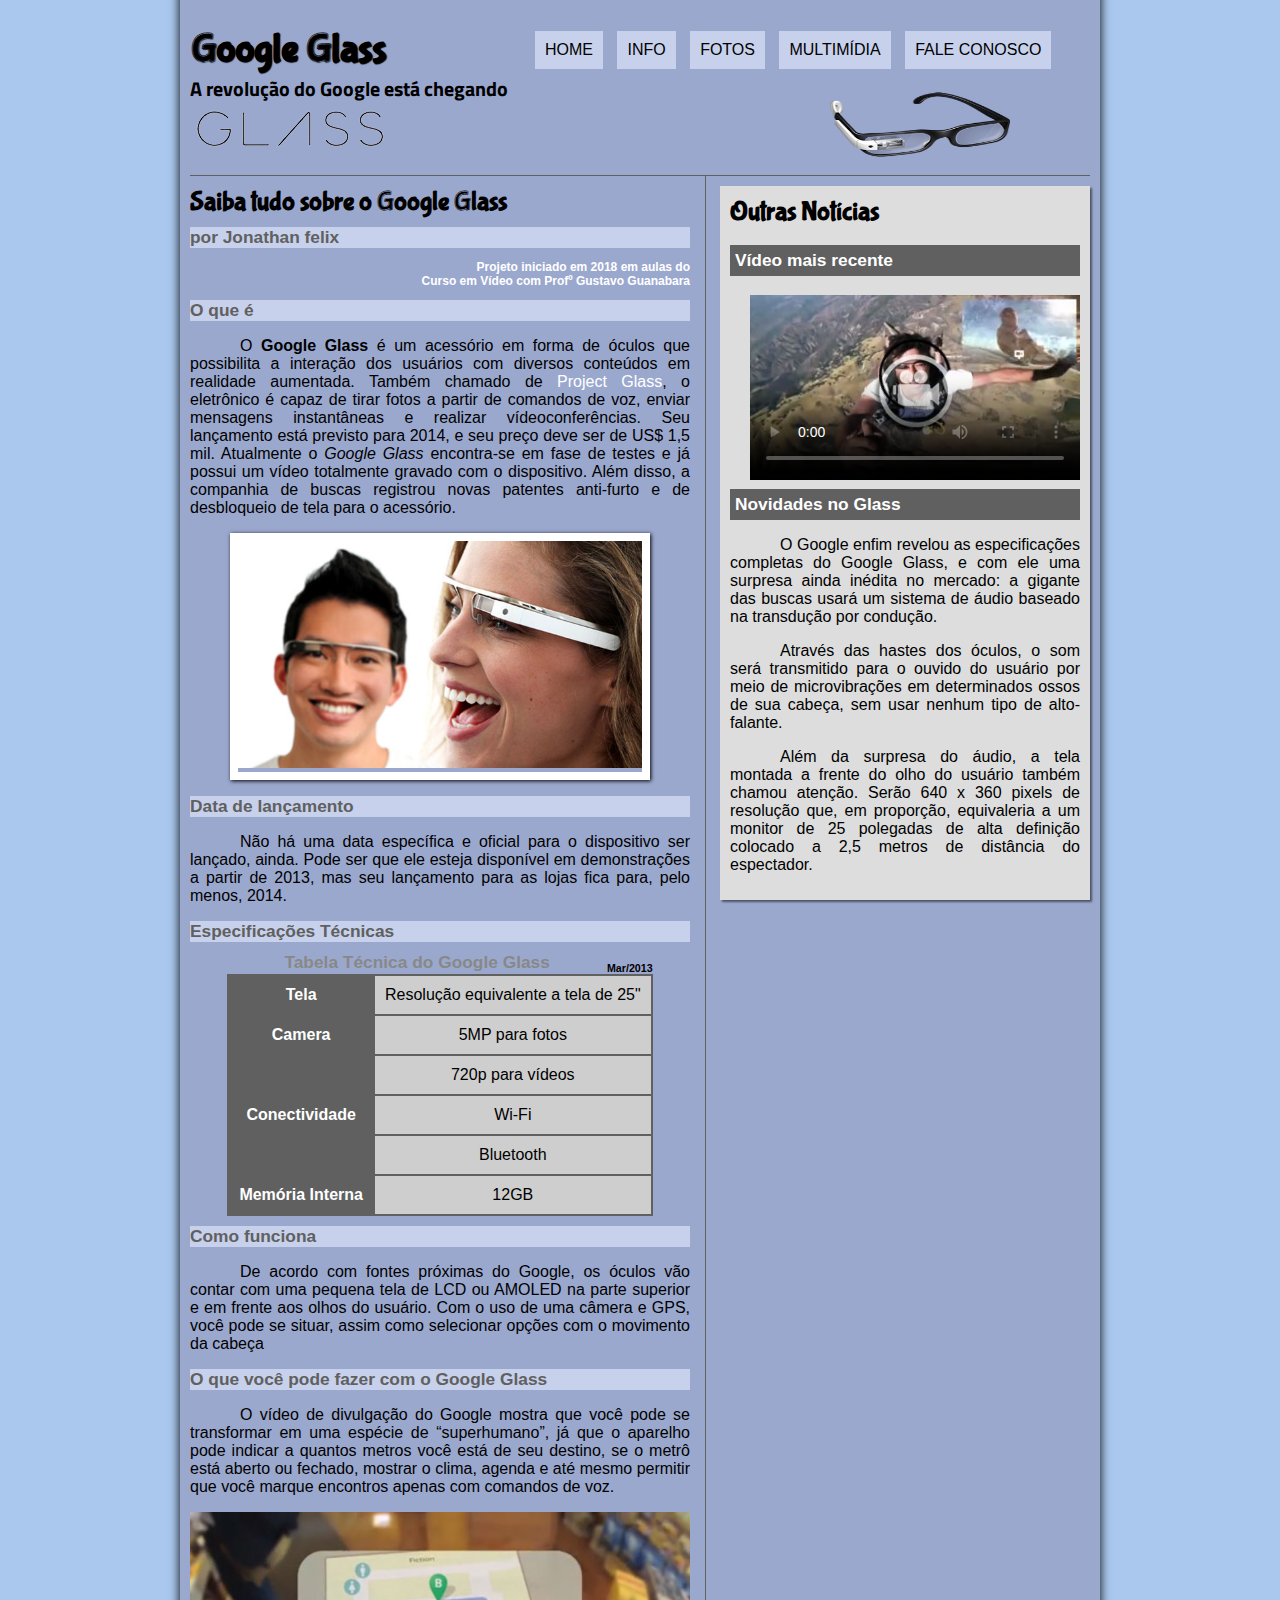
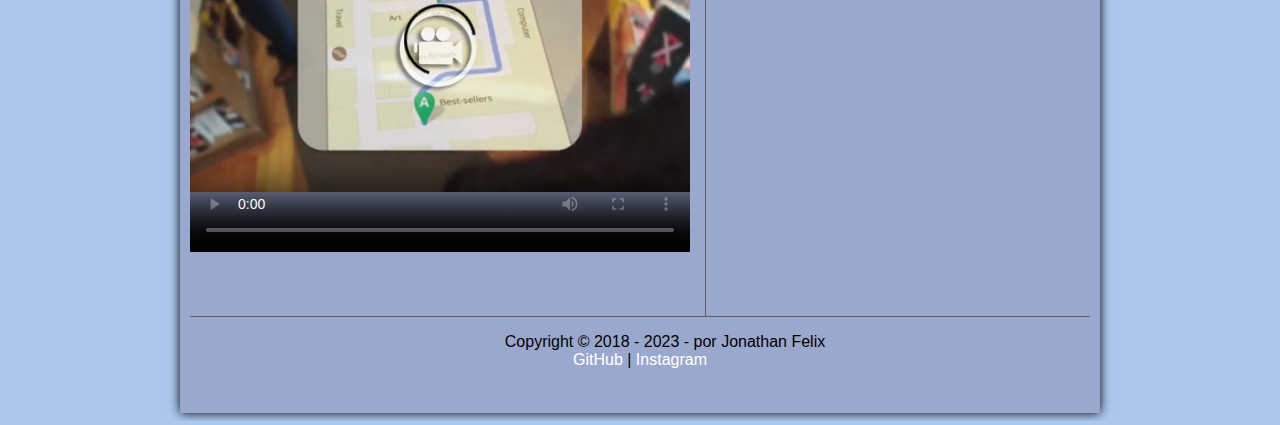
==== index.html @ f81c64f1 "Update index.html" ====
<!DOCTYPE html>
<html lang=pt-br>

<head> 

<meta charset="utf-8"/>
<title>Tudo sobre Google glass</title>
<link rel="stylesheet"  href="estilo.css"/>

</head>
<script language="javascript" src="./_javascript/funcoes.js">
</script>
<body>
<div id=interface> 

<header id=cabecalho>
<hgroup> 

<h1>Google Glass</h1>
<h2>A revolução do Google está chegando</h2>

    </hgroup>
<img id="icone" src='./_imagens/glass-oculos-preto-peq.png'>

      <nav id="menu"> 
      <h1>Menu Principal</h1>
      
      <ul type="disc"> 
            <li onmouseover="mudaFoto('./_imagens/home.png')" onmouseout="mudaFoto('./_imagens/glass-oculos-preto-peq.png')"> <a href="index.html">  Home</a></li>
            <li onmouseover="mudaFoto('./_imagens/especificacoes.png')" onmouseout="mudaFoto('./_imagens/glass-oculos-preto-peq.png')"> <a href="specs.html">   Info</a> </li>
            <li onmouseover="mudaFoto('./_imagens/fotos.png')" onmouseout="mudaFoto('./_imagens/glass-oculos-preto-peq.png')"> <a href="fotos.html">  Fotos </a> </li>
            <li onmouseover="mudaFoto('./_imagens/multimidia.png')" onmouseout="mudaFoto('./_imagens/glass-oculos-preto-peq.png')"> <a href="multimidia.html">   Multimídia </a> </li>		
            <li onmouseover="mudaFoto('./_imagens/contato.png')" onmouseout="mudaFoto('./_imagens/glass-oculos-preto-peq.png')"> <a href="fale-conosco.html">  Fale conosco </a></li>
</ul>
</nav>
</header>
<section id="corpo"> 
<article id="noticia-principal"> 
<header id="cabecalho-artigo">
<hgroup> 


<h1>Saiba tudo sobre o Google Glass</h1>
<h2>por Jonathan felix</h2>
<h3 class="direita">Projeto iniciado em 2018 em aulas do </br>Curso em Vídeo com Profº Gustavo Guanabara</h3>

</hgroup>
</header>

<h2>O que é</h2>
<p>O <b>Google Glass</b> é um acessório em forma de óculos que possibilita a interação dos usuários com diversos conteúdos 
em realidade aumentada. Também chamado de <a href="http://glass.google.com" target="_blank">Project Glass</a>, o eletrônico é capaz de tirar fotos a partir de comandos
 de voz, enviar mensagens instantâneas e realizar vídeo&shy;con&shy;fe&shy;rên&shy;cias. Seu lançamento está previsto para 2014, e seu 
 preço deve ser de US$ 1,5 mil. Atualmente o <em>Google Glass</em> encontra-se em fase de testes e já possui um vídeo
 totalmente gravado com o dispositivo. Além disso, a companhia de buscas registrou novas patentes anti-furto
 e de desbloqueio de tela para o acessório.</p>

<figure class="foto-legenda">

<img src="glass-quadro-homem-mulher.jpg">
<figcaption>

<h3> Google Glass</h3>
<p> Uma nova maneira de ver o mundo.</p>
</figcaption>
</figure>

<h2>Data de lançamento</h2>
<p>Não há uma data específica e oficial para o dispositivo ser lançado, ainda.
 Pode ser que ele esteja disponível em demonstrações a partir de 2013, mas
 seu lançamento para as lojas fica para, pelo menos, 2014.</p>

<h2>Especificações Técnicas</h2>
<table id="tabelaspec"> 
<caption>Tabela Técnica do Google Glass <span> Mar/2013</span></caption>

<tr><td class="ce">Tela</td><td class="cd">Resolução equivalente a tela de 25"</td></tr>
<tr><td rowspan="2"class="ce">Camera</td> <td class="cd">5MP para fotos </td></tr>
<tr><td class="cd">720p para vídeos</td></tr>
<tr><td rowspan="2"class="ce">Conectividade</td><td class="cd"> Wi-Fi</td></tr>
<tr><td class="cd">Bluetooth</td></tr>
<tr><td class="ce">Memória Interna</td><td class="cd">12GB</td></tr>
</table>

<h2>Como funciona</h2>
<p>De acordo com fontes próximas do Google, os óculos vão contar com uma pequena tela de LCD ou AMOLED
 na parte superior e em frente aos olhos do usuário. Com o uso de uma câmera e GPS, você pode se situar,
 assim como selecionar opções com o movimento da cabeça</p2>

<h2>O que você pode fazer com o Google Glass</h2>
<p>O vídeo de divulgação do Google mostra que você pode se transformar em uma espécie de “super<wbr/>humano”,
 já que o aparelho pode indicar a quantos metros você está de seu destino, se o metrô está aberto ou fechado,
 mostrar o clima, agenda e até mesmo permitir que você marque encontros apenas com comandos de voz.</p>

<video id="filme" controls="controls" poster="./_imagens/video-mini01.jpg">
<source src="./_media/one-day.mp4" type="video/mp4"/>
</video>
     </article>
    </section>
  <aside id="lateral"> 

<h1>Outras Notícias</h1>
<h2>Vídeo mais recente</h2>
<div>
<video id="filme1" controls="controls" poster="./_imagens/video-mini02.jpg">
<source src="./_media/how-it-feels.mp4" type="video/mp4"/>
</video>
 </div>
<h2>Novidades no Glass</h2>
<p>O Google enfim revelou as especificações completas do Google Glass, e com ele uma surpresa ainda
inédita no mercado: a gigante das buscas usará um sistema de áudio baseado na transdução por condução.</p>
 <p>Através das hastes dos óculos, o som será transmitido para o ouvido do usuário por meio de microvibrações
 em determinados ossos de sua cabeça, sem usar nenhum tipo de alto-falante.</p>
<p>Além da surpresa do áudio, a tela montada a frente do olho do usuário também chamou atenção.
 Serão 640 x 360 pixels de resolução que, em proporção, equivaleria a um monitor de 25 polegadas
 de alta definição colocado a 2,5 metros de distância do espectador.</p>
 </aside>
 <footer id="rodape"> 
 
<p>Copyright &copy; 2018 - 2023 - por Jonathan Felix <br><a href="https://github.com/JonaThFelix" target="_blank">GitHub</a> |
<a href="http://instagram.com/hiperbolante" target="_blank"> Instagram</a> </p> </br>
</footer>
</div>
</body>
</html>
---- estilo.css ----
@charset "UTF-8";
@import url('https://fonts.googleapis.com/css?family=Titillium+Web');
@font-face {
	font-family: 'fontelogo';
	src:url("../_fonts/bubblegum-sans-regular.otf");
}
body
{ background-color:#aac8ee;
color: rgb(0, 0, 0);
font-family: arial, sans-serif; 
}

div#interface {
	width:900px;
	background-color:rgb(155, 168, 206);
	margin:-20px auto 0px auto;
	box-shadow:0px 0px 10px rgba(0,0,0.5);
	padding: 10px 10px 10px 10px;
}

p{

text-align:justify;
text-indent:50px;
z-index }


a {
	color: #FFFFFF;
	text-decoration: none;
}

a:houver {
	text-decoration: underline;
}

/*oculos*/

img#icone{ 
	position:relative;
	left:640px;
	top:-30px;
	height: 45%;
	width: 20%;
}
header#cabecalho {
	border-bottom: 1px #606060 solid;
	height: 150px;
	background: url("../_imagens/glass-logo-peq.jpg") no-repeat 0px 80px;
	
}
header#cabecalho h1 {
	font-family: 'fontelogo', sans-serif;
	font-size:30pt;
	color: #000000;
	text-shadow: 1px 1px 1px rgb(0, 0, 0);
	padding: 1px;
	margin-bottom: 0px;

}

header#cabecalho h2 {
	font-family: 'Titillium Web', sans-serif;
	color:#000000;
	font-size: 15pt;
	padding: 0px;
	margin-top: 0px;
	
}
 /* formatação de imagens com legendas */
 

 
	 
 
 
 figure.foto-legenda img {
	 
	 width: 100%;
	 height:100%;
 }
 
 figure.foto-legenda figcaption {
	 opacity:0;
	 position:absolute;
	 top:0px;
	 background-color:rgba(0,0,0,.4);
	 color:white;
	 width:100%;
	 height:100%;
	 padding:10px;
	 box-sizing:border-box;
	 transition:opacity 1s;
	 	 
 }
 
 figure.foto-legenda:hover figcaption {
	 opacity: 1;
	 
	 
	 
 }
figure.foto-legenda{
 
	 position:relative;
	 border:8px solid white;
	 box-shadow: 1px 1px 4px black;
 
}

/* Formatação do menu */
nav#menu {
	display:absolute;
	position: relative;
	margin-top: -18%;
}

nav#menu ul {
	list-style:none;
	text-transform:uppercase;
	position:absolute;
	top:-20px;
	left:300px;
	
}
 nav#menu li {
	 display:inline-block;
	 background-color:#c7d1ec;
	 padding:10px;
	 margin:5px;
	 transition:background-color 0.5s;
	 
 }
 
 nav#menu li:hover {
	 background-color:#3d2480;
 }
 
 nav#menu h1 {
	 display:none;
	 
 }
 
 nav#menu a {
	 color:black;
	 text-decoration:none;
	 
	 
 }
 
 nav#menu a:hover {
	 
	 color:rgb(250, 212, 0);
	 text-decoration:none;
 }
 
 section#corpo {
	display: block;
	width: 500px;
	float: left;
	border-right: 1px solid #606060;
	padding-right: 15px;
 }
 article#noticia-principal h2 {
	 font-size: 13pt;
	 color: #606060;
	 background-color: #c7d1ec;
	 padding: 5px opx 5px 10px;
	 margin: 10px 0px 10px 0px;
 }
 header#cabecalho-artigo h1 {
	font-family:'fontelogo' , sans-serif;
    font-size:20pt;
    color: #000000;	
	margin-bottom: 10px;
	margin-top: 10px;
 }
 
 .direita {
	 text-align: right;
 }
 header#cabecalho-artigo h2 {
	 font-size: #cecece;
	 margin: 0px;
 }
 header#cabecalho-artigo h3 {
	 font-size: 12px;
	 color: #ffffff;
	 
 }
 
 
 
 
 
 
 
 table#tabelaspec {
	border: 1px solid #606060;	
	 border-spacing: 0px;
	 margin-left:auto;
	 margin-right: auto;
 }
 table#tabelaspec td {
	 border: 1px solid #606060;
	 padding: 10px;
	 text-align: center;
	 vertical-align:middle;
	 
 }
 table#tabelaspec td.ce {
	color:#ffffff;
background-color:#606060;	
vertical-align: top;
font-weight: bold;
	 
 }
 
 table#tabelaspec td.cd {
	 background-color:#cecece;
	 
 }
 
 table#tabelaspec caption {
	 color:#888888;
	 font-size: 13pt;
	 font-weight: bolder;
 }
 table#tabelaspec caption span {
	 display:block;
	 float: right;
	 color:#000000;
	 font-size:8pt;
	 margin-top:10px;
	 
 }
 
 aside#lateral {
	 display:block;
	 width:350px; 
	 float: right;
	 background-color: #dddddd;
	 padding: 10px;
	 margin-top: 10px;
	 box-shadow: 2px 2px 2px rgba(0,0,0,.5);
 }
 aside#lateral h1 {
	 font-family:'Fontelogo', sans-serif;
	 font-size: 20pt;
	 color: #000000;
	 margin-top: 0px;
 }
 aside#lateral h2 {
	background-color: #606060;
    font-size: 13pt;
	color: #ffffff;
	padding: 5px;
	
 }
 
 footer#rodape {
	 clear: both;
	 border-top: 1px solid #606060;
	 
 }
 
 footer#rodape p{
	 text-align: center;
	 
 }
 
 video#filme1 {
	display:block;
	position:relative;
	left:20px;
	top:5px;
	width:330px;
}

video#filme {
	display:inline-block;
	position:relative;
	left:0px;
	top:-60px;
	width:500px;
	height: 400px;
}
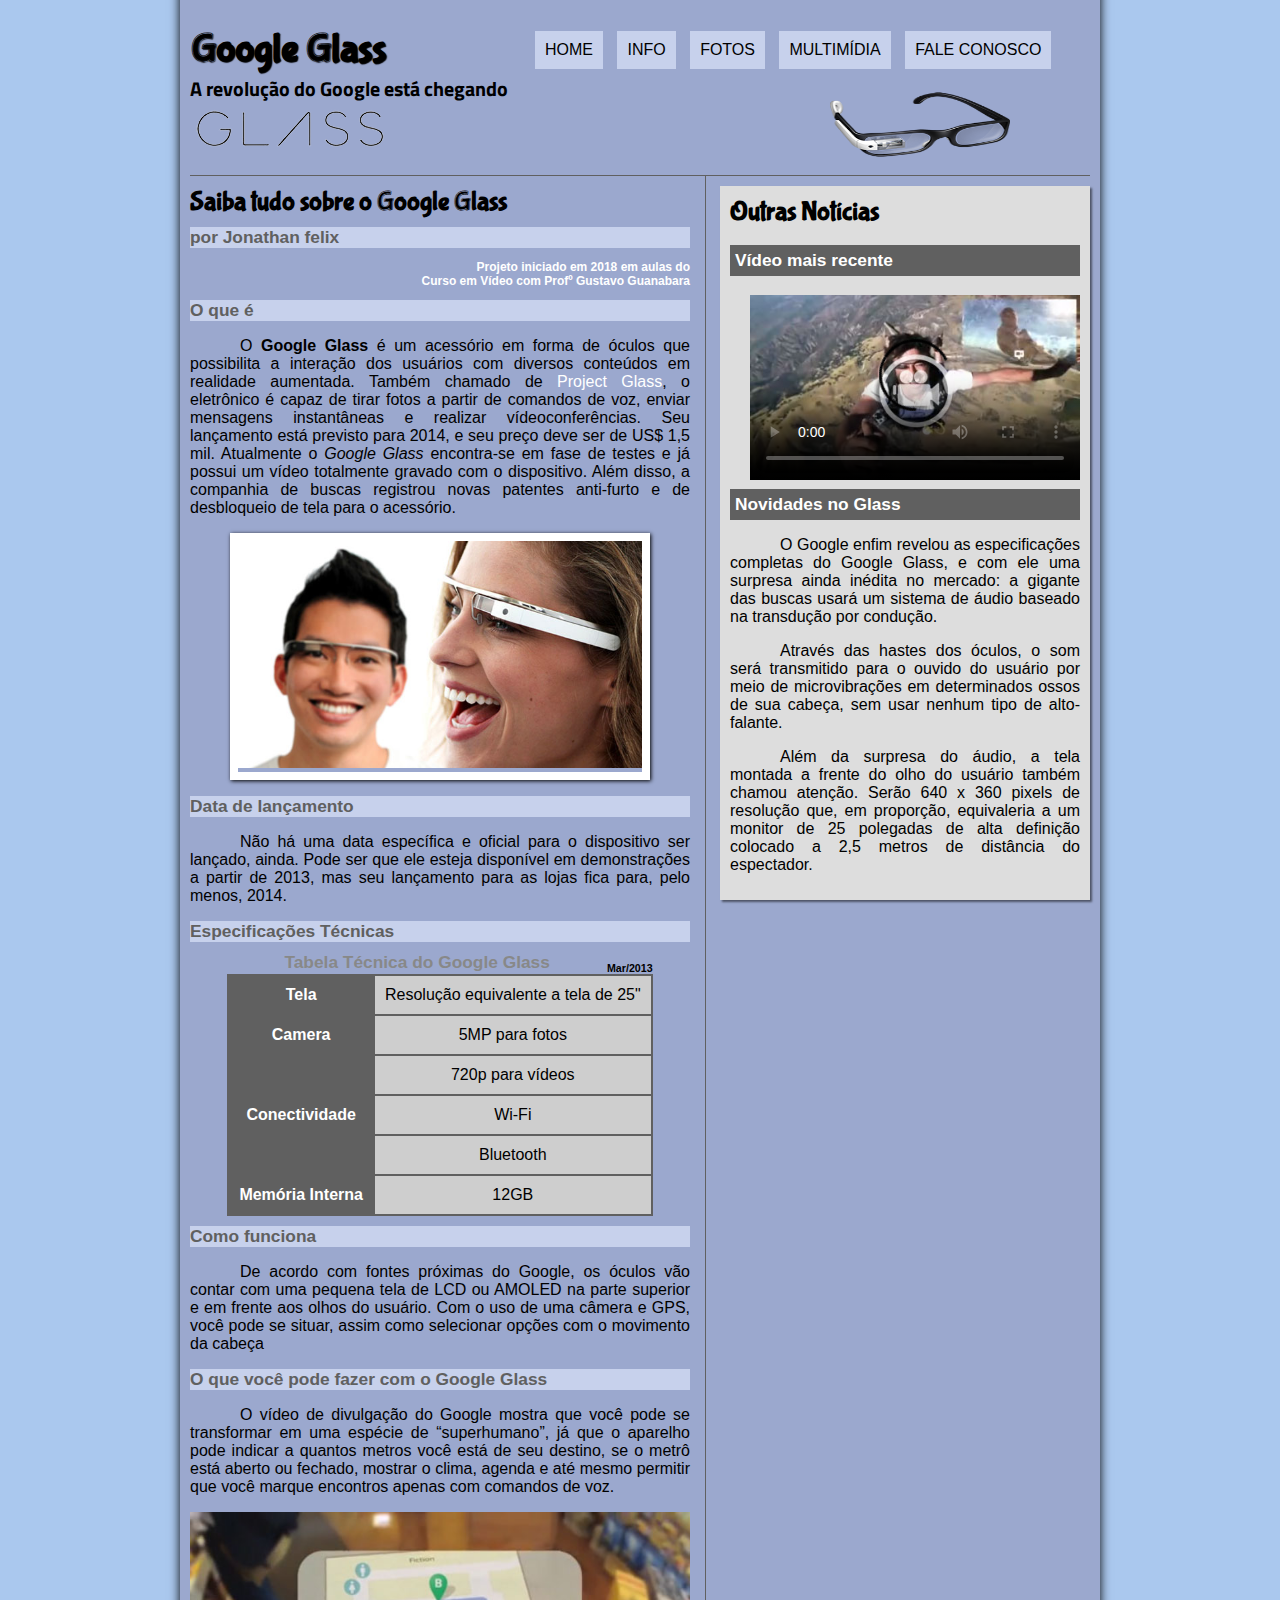
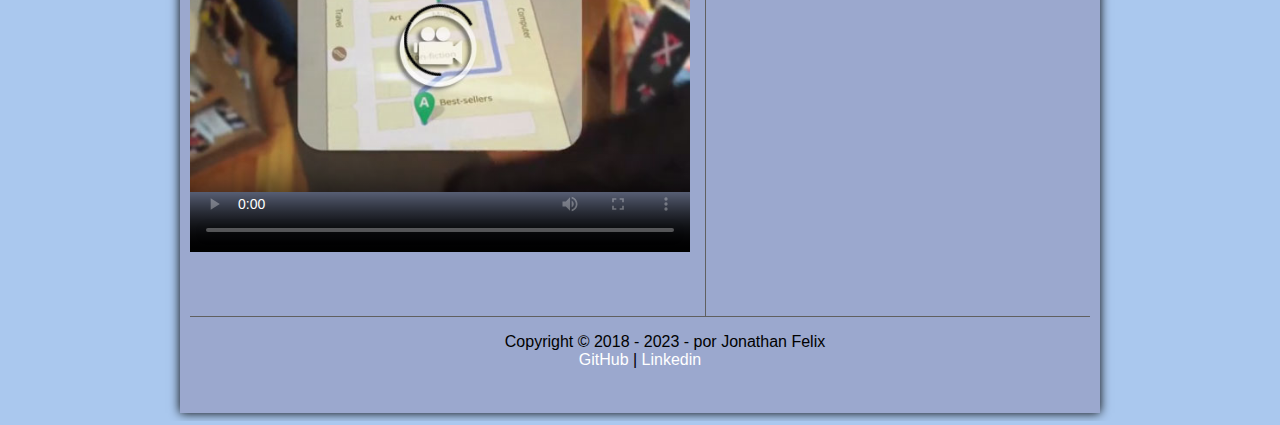
==== commit fa3b6fa4: "Add files via upload" ====
--- a/index.html
+++ b/index.html
@@ -4,12 +4,14 @@
 <head> 
 
 <meta charset="utf-8"/>
-<title>Tudo sobre Google glass</title>
-<link rel="stylesheet"  href="estilo.css"/>
+<title>Google Glass</title>
 
+<link rel="shortcut icon" href="./_imagens/icon.jpg" type="image/x-icon">
+<link rel="stylesheet"  href="./_css/estilo.css"/>
 </head>
-<script language="javascript" src="./_javascript/funcoes.js">
-</script>
+
+<script language="javascript" src="./_javascript/funcoes.js"></script>
+
 <body>
 <div id=interface> 
 
@@ -20,17 +22,17 @@
 <h2>A revolução do Google está chegando</h2>
 
     </hgroup>
-<img id="icone" src='./_imagens/glass-oculos-preto-peq.png'>
+<img id="icone" src=./_imagens/glass-oculos-preto-peq.png>
 
       <nav id="menu"> 
       <h1>Menu Principal</h1>
       
       <ul type="disc"> 
-            <li onmouseover="mudaFoto('./_imagens/home.png')" onmouseout="mudaFoto('./_imagens/glass-oculos-preto-peq.png')"> <a href="index.html">  Home</a></li>
-            <li onmouseover="mudaFoto('./_imagens/especificacoes.png')" onmouseout="mudaFoto('./_imagens/glass-oculos-preto-peq.png')"> <a href="specs.html">   Info</a> </li>
-            <li onmouseover="mudaFoto('./_imagens/fotos.png')" onmouseout="mudaFoto('./_imagens/glass-oculos-preto-peq.png')"> <a href="fotos.html">  Fotos </a> </li>
-            <li onmouseover="mudaFoto('./_imagens/multimidia.png')" onmouseout="mudaFoto('./_imagens/glass-oculos-preto-peq.png')"> <a href="multimidia.html">   Multimídia </a> </li>		
-            <li onmouseover="mudaFoto('./_imagens/contato.png')" onmouseout="mudaFoto('./_imagens/glass-oculos-preto-peq.png')"> <a href="fale-conosco.html">  Fale conosco </a></li>
+            <li onmouseover="mudaFoto('./_imagens/home.png')" onmouseout="mudaFoto('./_imagens/glass-oculos-preto-peq.png')"> <a href="./index.html">  Home</a></li>
+            <li onmouseover="mudaFoto('./_imagens/especificacoes.png')" onmouseout="mudaFoto('./_imagens/glass-oculos-preto-peq.png')"> <a href="./specs.html">   Info</a> </li>
+            <li onmouseover="mudaFoto('./_imagens/fotos.png')" onmouseout="mudaFoto('./_imagens/glass-oculos-preto-peq.png')"> <a href="./fotos.html">  Fotos </a> </li>
+            <li onmouseover="mudaFoto('./_imagens/multimidia.png')" onmouseout="mudaFoto('./_imagens/glass-oculos-preto-peq.png')"> <a href="./multimidia.html">   Multimídia </a> </li>		
+            <li onmouseover="mudaFoto('./_imagens/contato.png')" onmouseout="mudaFoto('./_imagens/glass-oculos-preto-peq.png')"> <a href="./fale-conosco.html">  Fale conosco </a></li>
 </ul>
 </nav>
 </header>
@@ -57,7 +59,7 @@
 
 <figure class="foto-legenda">
 
-<img src="glass-quadro-homem-mulher.jpg">
+<img src="./_imagens/glass-quadro-homem-mulher.jpg">
 <figcaption>
 
 <h3> Google Glass</h3>
@@ -118,8 +120,8 @@
  <footer id="rodape"> 
  
 <p>Copyright &copy; 2018 - 2023 - por Jonathan Felix <br><a href="https://github.com/JonaThFelix" target="_blank">GitHub</a> |
-<a href="http://instagram.com/hiperbolante" target="_blank"> Instagram</a> </p> </br>
+  <a href="https://www.linkedin.com/in/jonathan-felix-a7439119b/" target="_blank"> Linkedin</a> </p> </br>
 </footer>
 </div>
 </body>
-</html>
+</html>--- a/_css/estilo.css
+++ b/_css/estilo.css
@@ -0,0 +1,287 @@
+@charset "UTF-8";
+@import url('https://fonts.googleapis.com/css?family=Titillium+Web');
+@font-face {
+	font-family: 'fontelogo';
+	src:url("../_fonts/bubblegum-sans-regular.otf");
+}
+body
+{ background-color:#aac8ee;
+color: rgb(0, 0, 0);
+font-family: arial, sans-serif; 
+}
+
+div#interface {
+	width:900px;
+	background-color:rgb(155, 168, 206);
+	margin:-20px auto 0px auto;
+	box-shadow:0px 0px 10px rgba(0,0,0.5);
+	padding: 10px 10px 10px 10px;
+}
+
+p{
+
+text-align:justify;
+text-indent:50px;
+z-index }
+
+
+a {
+	color: #FFFFFF;
+	text-decoration: none;
+}
+
+a:houver {
+	text-decoration: underline;
+}
+
+/*oculos*/
+
+img#icone{ 
+	position:relative;
+	left:640px;
+	top:-30px;
+	height: 45%;
+	width: 20%;
+}
+header#cabecalho {
+	border-bottom: 1px #606060 solid;
+	height: 150px;
+	background: url("../_imagens/glass-logo-peq.jpg") no-repeat 0px 80px;
+	
+}
+header#cabecalho h1 {
+	font-family: 'fontelogo', sans-serif;
+	font-size:30pt;
+	color: #000000;
+	text-shadow: 1px 1px 1px rgb(0, 0, 0);
+	padding: 1px;
+	margin-bottom: 0px;
+
+}
+
+header#cabecalho h2 {
+	font-family: 'Titillium Web', sans-serif;
+	color:#000000;
+	font-size: 15pt;
+	padding: 0px;
+	margin-top: 0px;
+	
+}
+ /* formatação de imagens com legendas */
+ 
+
+ 
+	 
+ 
+ 
+ figure.foto-legenda img {
+	 
+	 width: 100%;
+	 height:100%;
+ }
+ 
+ figure.foto-legenda figcaption {
+	 opacity:0;
+	 position:absolute;
+	 top:0px;
+	 background-color:rgba(0,0,0,.4);
+	 color:white;
+	 width:100%;
+	 height:100%;
+	 padding:10px;
+	 box-sizing:border-box;
+	 transition:opacity 1s;
+	 	 
+ }
+ 
+ figure.foto-legenda:hover figcaption {
+	 opacity: 1;
+	 
+	 
+	 
+ }
+figure.foto-legenda{
+ 
+	 position:relative;
+	 border:8px solid white;
+	 box-shadow: 1px 1px 4px black;
+ 
+}
+
+/* Formatação do menu */
+nav#menu {
+	display:absolute;
+	position: relative;
+	margin-top: -18%;
+}
+
+nav#menu ul {
+	list-style:none;
+	text-transform:uppercase;
+	position:absolute;
+	top:-20px;
+	left:300px;
+	
+}
+ nav#menu li {
+	 display:inline-block;
+	 background-color:#c7d1ec;
+	 padding:10px;
+	 margin:5px;
+	 transition:background-color 0.5s;
+	 
+ }
+ 
+ nav#menu li:hover {
+	 background-color:#3d2480;
+ }
+ 
+ nav#menu h1 {
+	 display:none;
+	 
+ }
+ 
+ nav#menu a {
+	 color:black;
+	 text-decoration:none;
+	 
+	 
+ }
+ 
+ nav#menu a:hover {
+	 
+	 color:rgb(250, 212, 0);
+	 text-decoration:none;
+ }
+ 
+ section#corpo {
+	display: block;
+	width: 500px;
+	float: left;
+	border-right: 1px solid #606060;
+	padding-right: 15px;
+ }
+ article#noticia-principal h2 {
+	 font-size: 13pt;
+	 color: #606060;
+	 background-color: #c7d1ec;
+	 padding: 5px opx 5px 10px;
+	 margin: 10px 0px 10px 0px;
+ }
+ header#cabecalho-artigo h1 {
+	font-family:'fontelogo' , sans-serif;
+    font-size:20pt;
+    color: #000000;	
+	margin-bottom: 10px;
+	margin-top: 10px;
+ }
+ 
+ .direita {
+	 text-align: right;
+ }
+ header#cabecalho-artigo h2 {
+	 font-size: #cecece;
+	 margin: 0px;
+ }
+ header#cabecalho-artigo h3 {
+	 font-size: 12px;
+	 color: #ffffff;
+	 
+ }
+ 
+ 
+ 
+ 
+ 
+ 
+ 
+ table#tabelaspec {
+	border: 1px solid #606060;	
+	 border-spacing: 0px;
+	 margin-left:auto;
+	 margin-right: auto;
+ }
+ table#tabelaspec td {
+	 border: 1px solid #606060;
+	 padding: 10px;
+	 text-align: center;
+	 vertical-align:middle;
+	 
+ }
+ table#tabelaspec td.ce {
+	color:#ffffff;
+background-color:#606060;	
+vertical-align: top;
+font-weight: bold;
+	 
+ }
+ 
+ table#tabelaspec td.cd {
+	 background-color:#cecece;
+	 
+ }
+ 
+ table#tabelaspec caption {
+	 color:#888888;
+	 font-size: 13pt;
+	 font-weight: bolder;
+ }
+ table#tabelaspec caption span {
+	 display:block;
+	 float: right;
+	 color:#000000;
+	 font-size:8pt;
+	 margin-top:10px;
+	 
+ }
+ 
+ aside#lateral {
+	 display:block;
+	 width:350px; 
+	 float: right;
+	 background-color: #dddddd;
+	 padding: 10px;
+	 margin-top: 10px;
+	 box-shadow: 2px 2px 2px rgba(0,0,0,.5);
+ }
+ aside#lateral h1 {
+	 font-family:'Fontelogo', sans-serif;
+	 font-size: 20pt;
+	 color: #000000;
+	 margin-top: 0px;
+ }
+ aside#lateral h2 {
+	background-color: #606060;
+    font-size: 13pt;
+	color: #ffffff;
+	padding: 5px;
+	
+ }
+ 
+ footer#rodape {
+	 clear: both;
+	 border-top: 1px solid #606060;
+	 
+ }
+ 
+ footer#rodape p{
+	 text-align: center;
+	 
+ }
+ 
+ video#filme1 {
+	display:block;
+	position:relative;
+	left:20px;
+	top:5px;
+	width:330px;
+}
+
+video#filme {
+	display:inline-block;
+	position:relative;
+	left:0px;
+	top:-60px;
+	width:500px;
+	height: 400px;
+}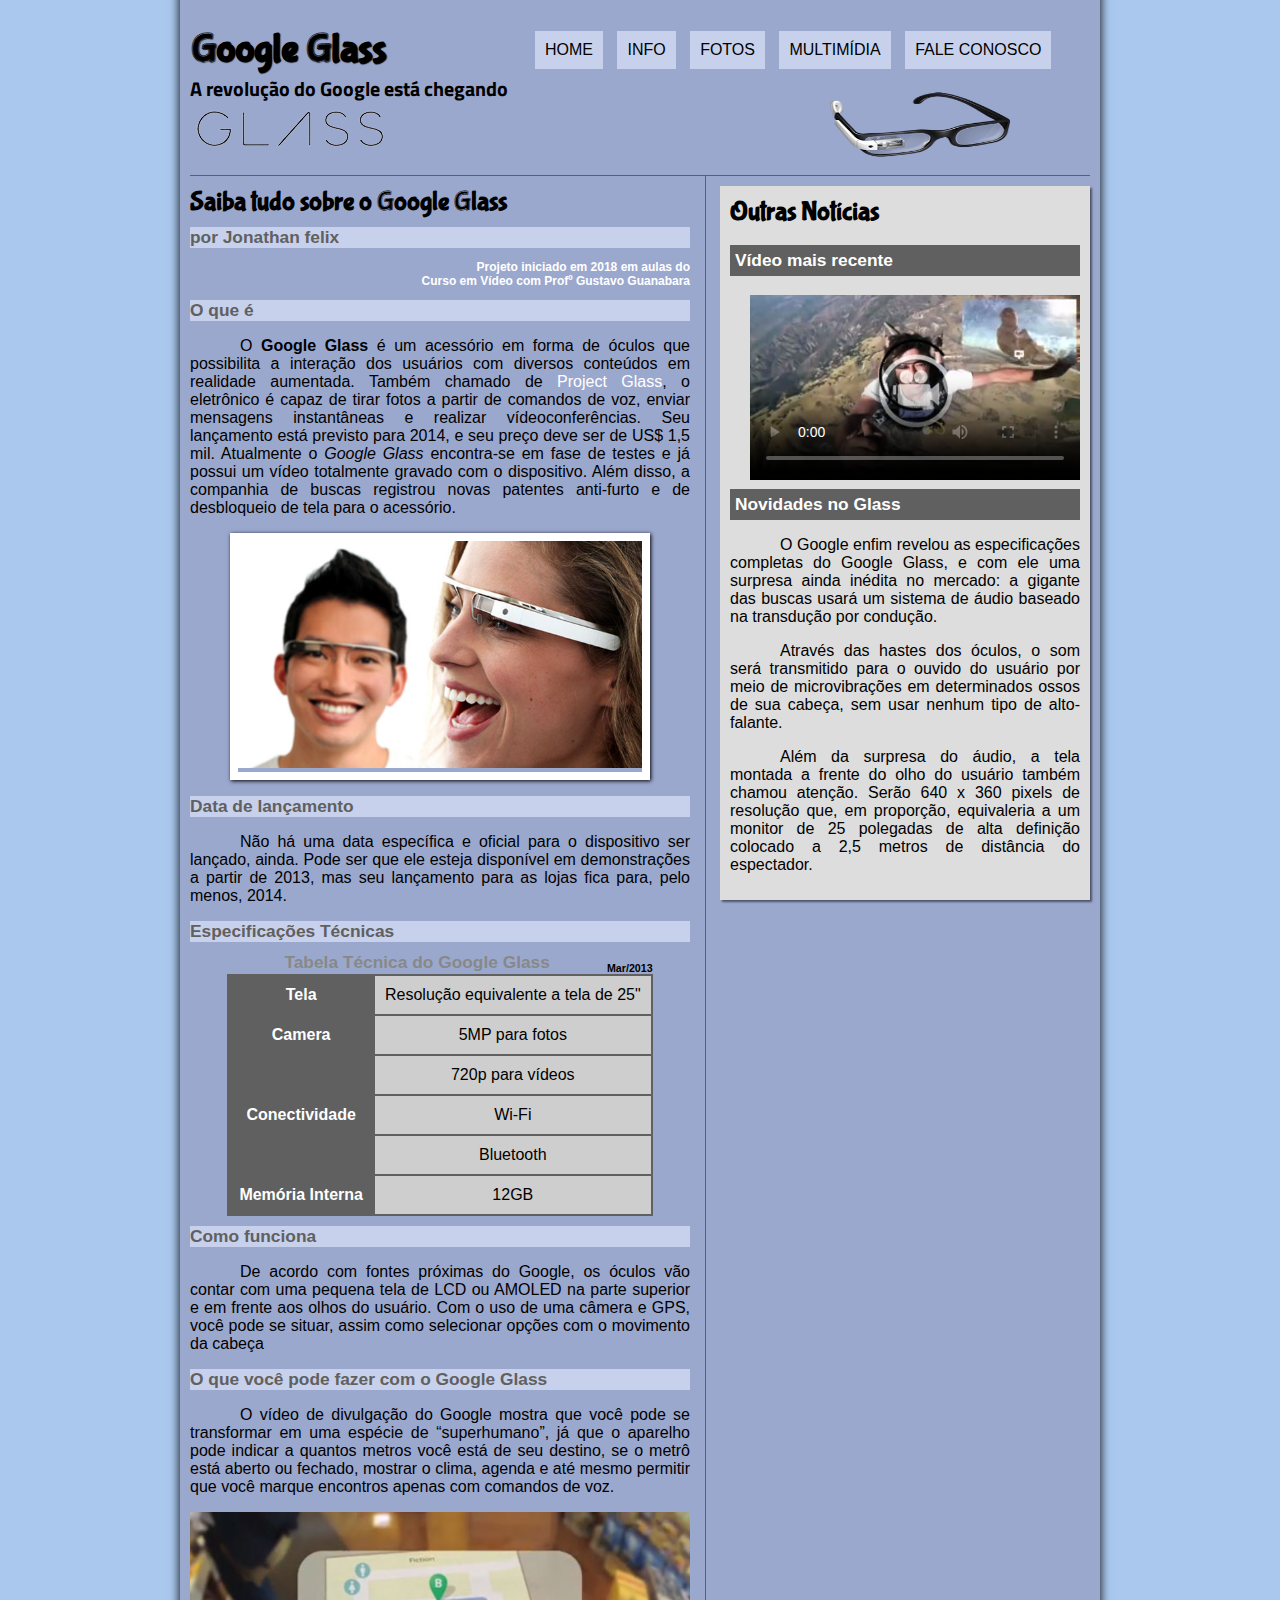
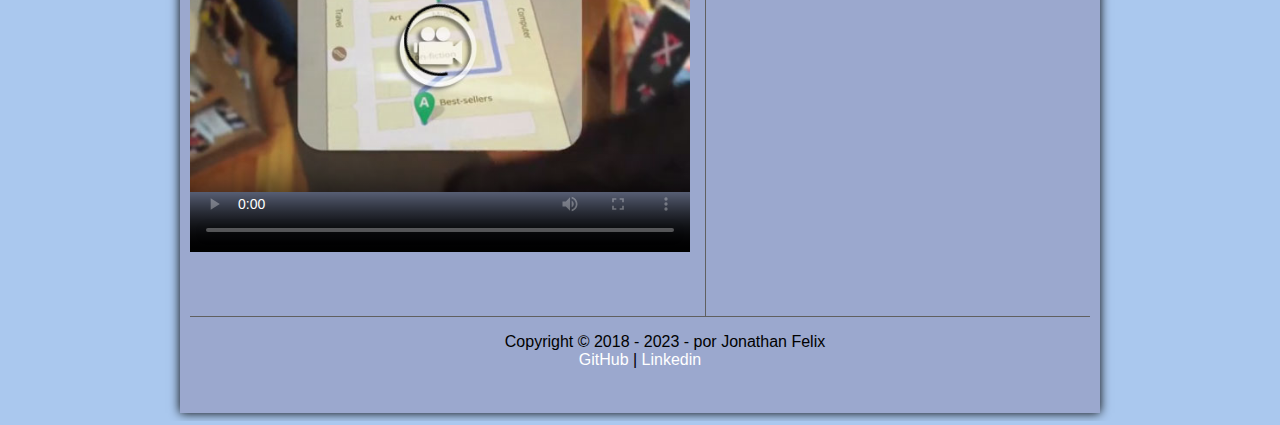
==== commit 1a4da876: "Update index.html" ====
--- a/index.html
+++ b/index.html
@@ -4,6 +4,7 @@
 <head> 
 
 <meta charset="utf-8"/>
+<meta name="viewport" content="width=device-width, initial-scale=1.0">
 <title>Google Glass</title>
 
 <link rel="shortcut icon" href="./_imagens/icon.jpg" type="image/x-icon">
@@ -124,4 +125,4 @@
 </footer>
 </div>
 </body>
-</html>+</html>
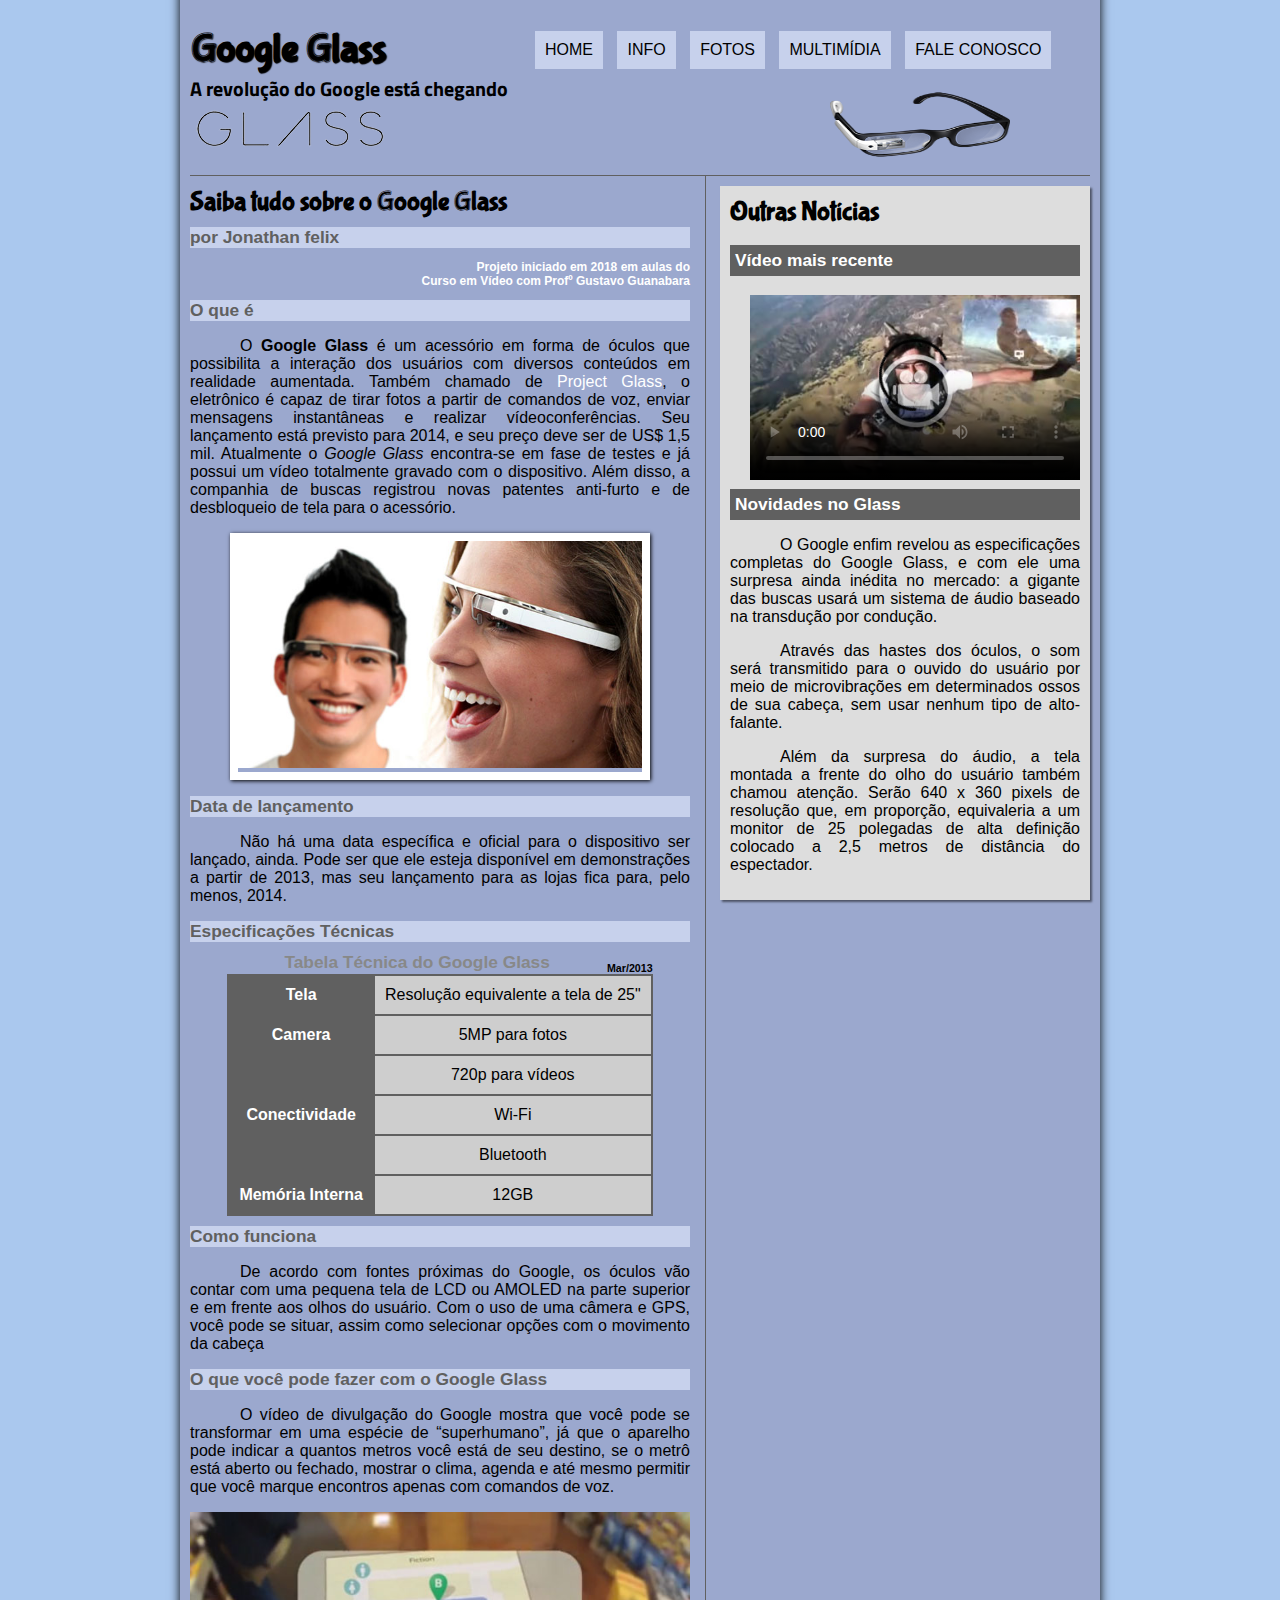
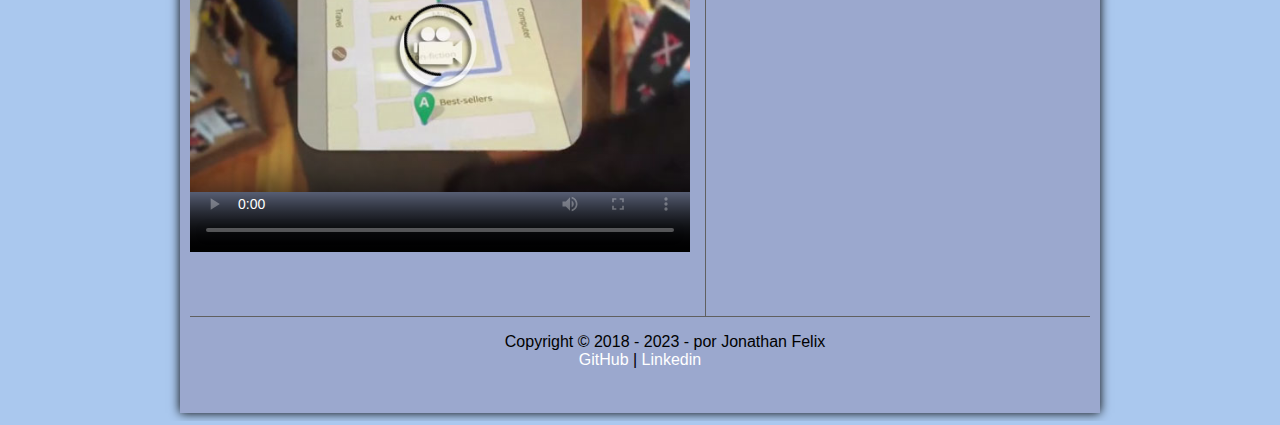
==== commit 804236af: "Update index.html" ====
--- a/index.html
+++ b/index.html
@@ -8,7 +8,7 @@
 <title>Google Glass</title>
 
 <link rel="shortcut icon" href="./_imagens/icon.jpg" type="image/x-icon">
-<link rel="stylesheet"  href="./_css/estilo.css"/>
+<link rel="stylesheet"  href="../_css/estilo.css"/>
 </head>
 
 <script language="javascript" src="./_javascript/funcoes.js"></script>
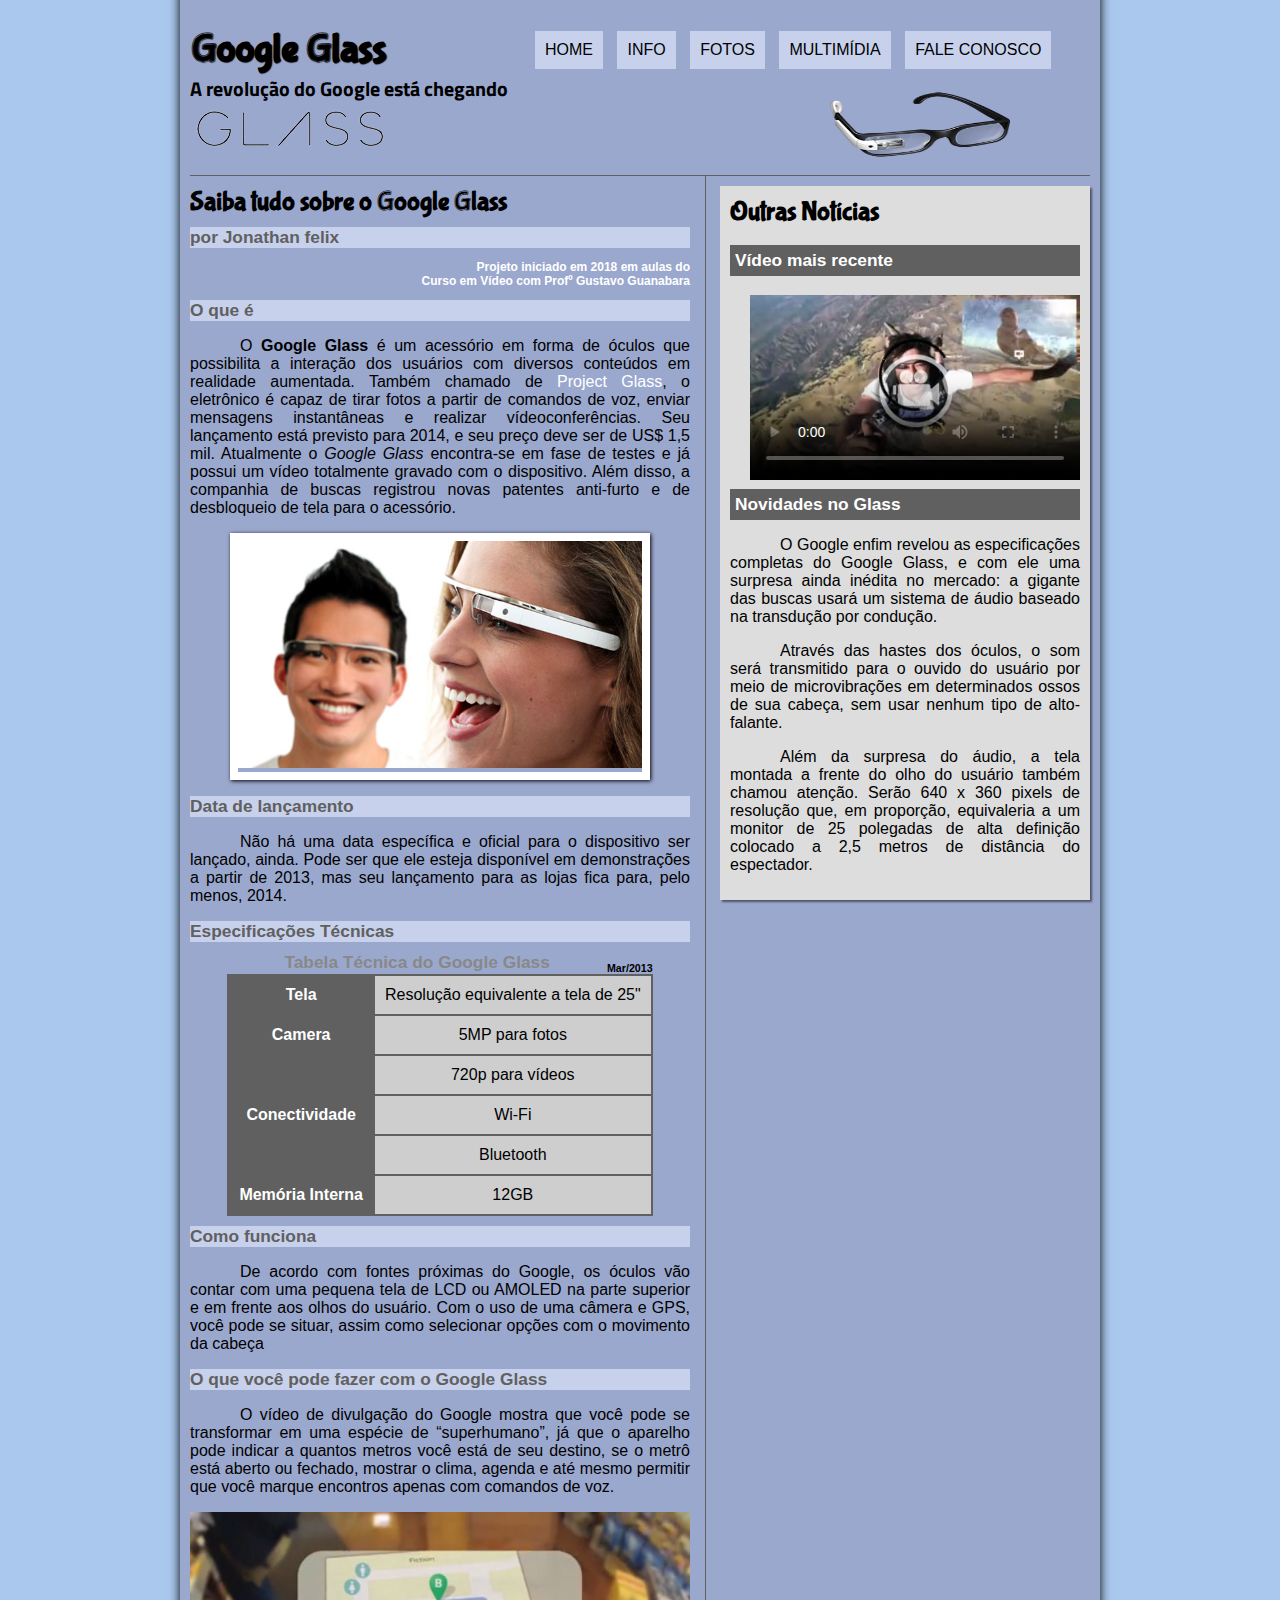
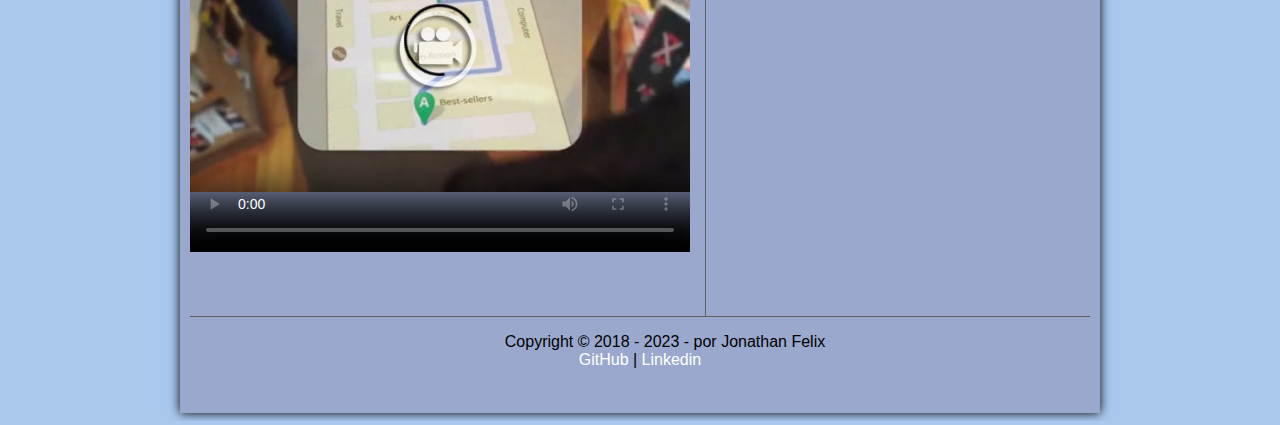
==== commit 0c9e84e5: "Update index.html" ====
--- a/index.html
+++ b/index.html
@@ -8,7 +8,7 @@
 <title>Google Glass</title>
 
 <link rel="shortcut icon" href="./_imagens/icon.jpg" type="image/x-icon">
-<link rel="stylesheet"  href="../_css/estilo.css"/>
+<link rel="stylesheet"  href="./_css/estilo.css">
 </head>
 
 <script language="javascript" src="./_javascript/funcoes.js"></script>
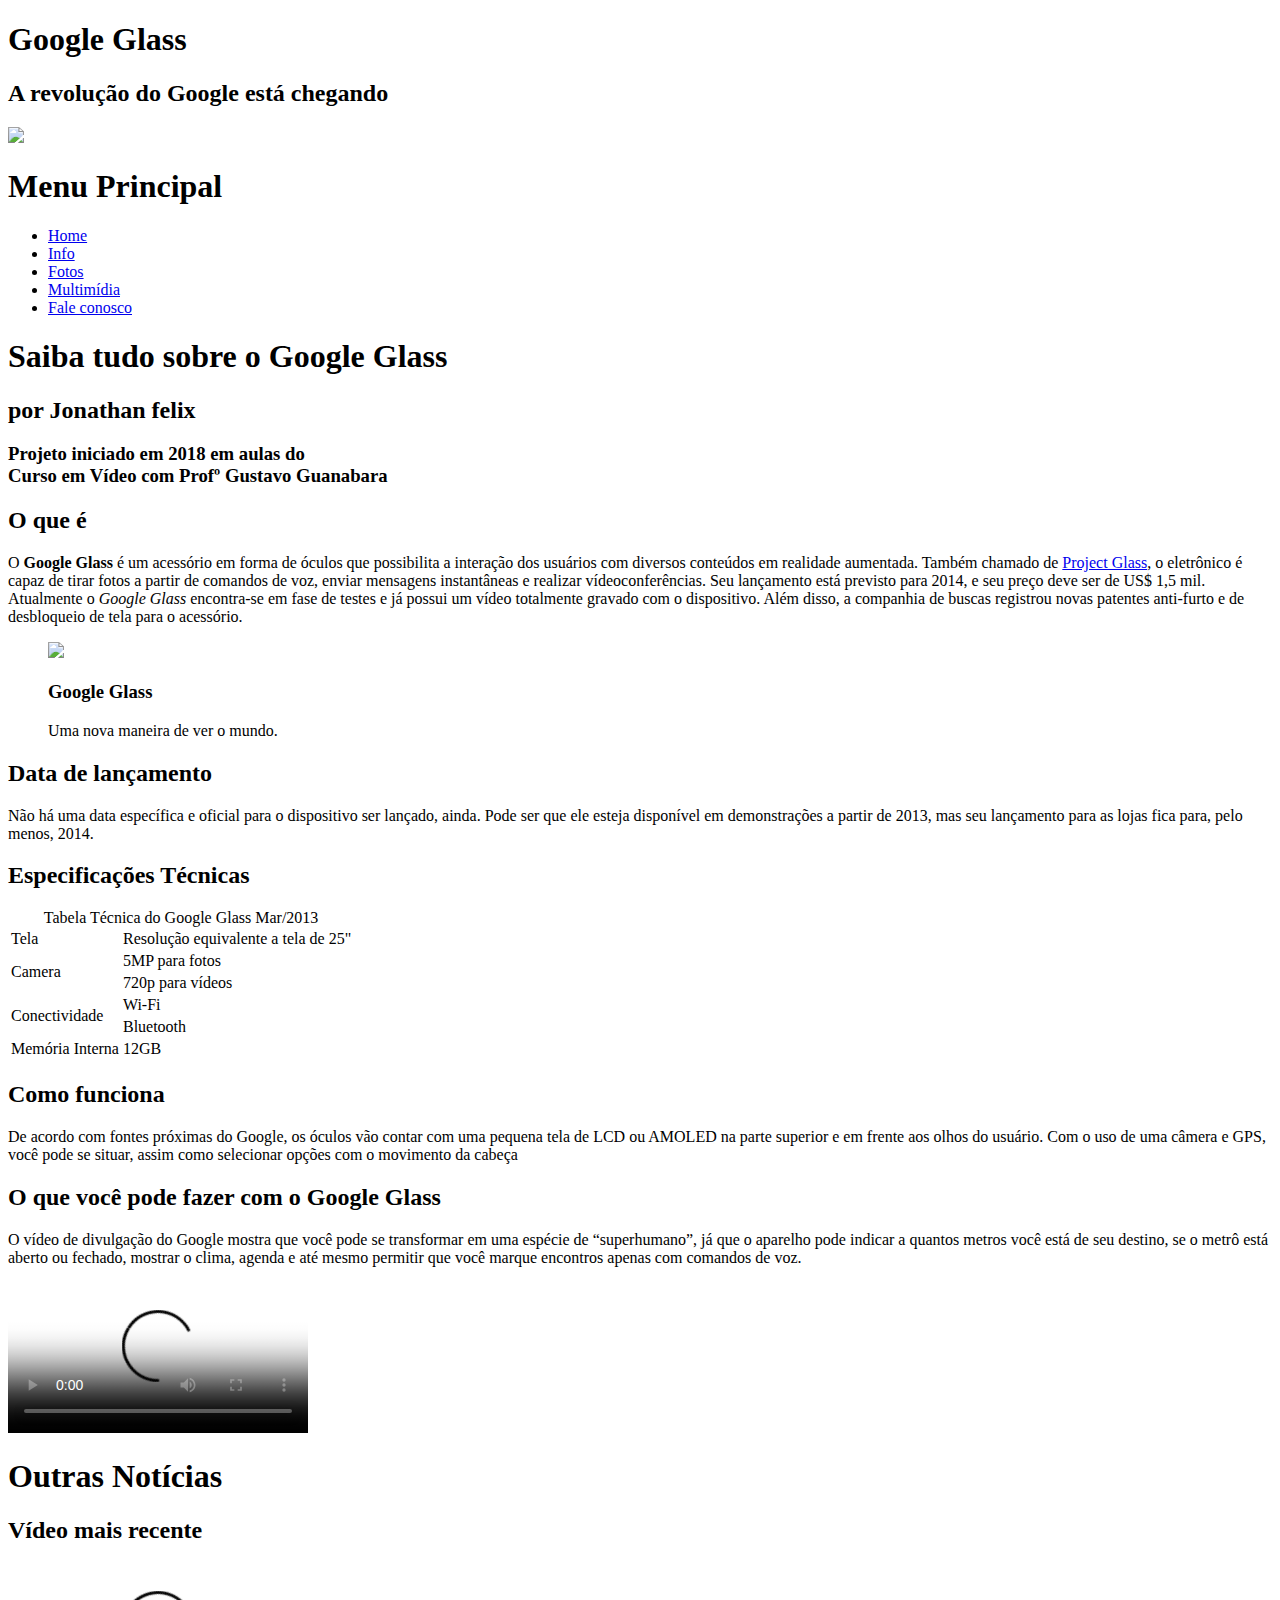
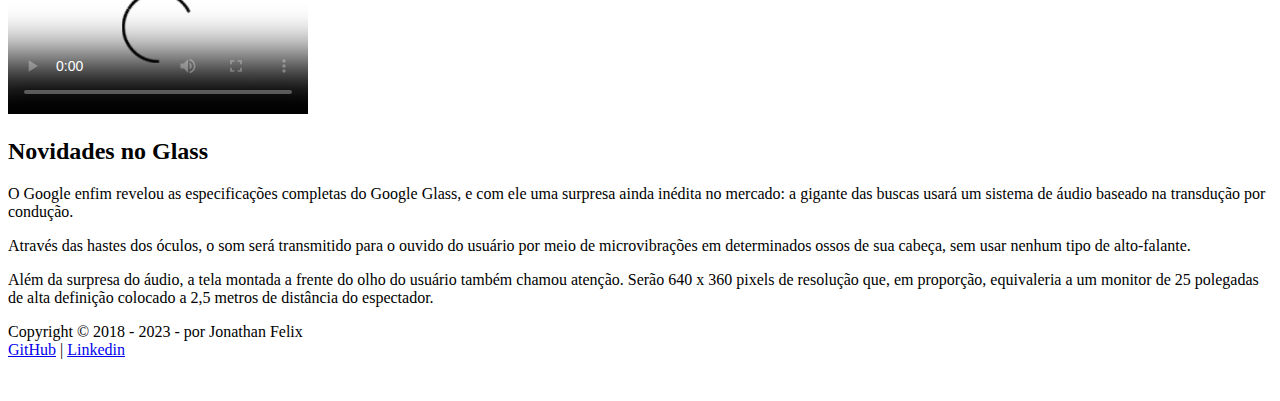
==== commit 0b3506fb: "Update index.html" ====
--- a/index.html
+++ b/index.html
@@ -1,128 +1,158 @@
 <!DOCTYPE html>
 <html lang=pt-br>
 
-<head> 
+<head>
 
-<meta charset="utf-8"/>
-<meta name="viewport" content="width=device-width, initial-scale=1.0">
-<title>Google Glass</title>
+  <meta charset="utf-8" />
+  <title>Google Glass</title>
 
-<link rel="shortcut icon" href="./_imagens/icon.jpg" type="image/x-icon">
-<link rel="stylesheet"  href="./_css/estilo.css">
+  <link rel="shortcut icon" href="./imagens/icon.jpg" type="image/x-icon">
+  <link rel="stylesheet" href="./css/estilo.css" />
 </head>
 
-<script language="javascript" src="./_javascript/funcoes.js"></script>
+<script language="javascript" src="./javascript/funcoes.js"></script>
 
 <body>
-<div id=interface> 
+  <div id=interface>
 
-<header id=cabecalho>
-<hgroup> 
+    <header id=cabecalho>
+      <hgroup>
 
-<h1>Google Glass</h1>
-<h2>A revolução do Google está chegando</h2>
+        <h1>Google Glass</h1>
+        <h2>A revolução do Google está chegando</h2>
 
-    </hgroup>
-<img id="icone" src=./_imagens/glass-oculos-preto-peq.png>
+      </hgroup>
+      <img id="icone" src=./imagens/glass-oculos-preto-peq.png>
 
-      <nav id="menu"> 
-      <h1>Menu Principal</h1>
-      
-      <ul type="disc"> 
-            <li onmouseover="mudaFoto('./_imagens/home.png')" onmouseout="mudaFoto('./_imagens/glass-oculos-preto-peq.png')"> <a href="./index.html">  Home</a></li>
-            <li onmouseover="mudaFoto('./_imagens/especificacoes.png')" onmouseout="mudaFoto('./_imagens/glass-oculos-preto-peq.png')"> <a href="./specs.html">   Info</a> </li>
-            <li onmouseover="mudaFoto('./_imagens/fotos.png')" onmouseout="mudaFoto('./_imagens/glass-oculos-preto-peq.png')"> <a href="./fotos.html">  Fotos </a> </li>
-            <li onmouseover="mudaFoto('./_imagens/multimidia.png')" onmouseout="mudaFoto('./_imagens/glass-oculos-preto-peq.png')"> <a href="./multimidia.html">   Multimídia </a> </li>		
-            <li onmouseover="mudaFoto('./_imagens/contato.png')" onmouseout="mudaFoto('./_imagens/glass-oculos-preto-peq.png')"> <a href="./fale-conosco.html">  Fale conosco </a></li>
-</ul>
-</nav>
-</header>
-<section id="corpo"> 
-<article id="noticia-principal"> 
-<header id="cabecalho-artigo">
-<hgroup> 
+      <nav id="menu">
+        <h1>Menu Principal</h1>
+
+        <ul type="disc">
+          <li onmouseover="mudaFoto('./imagens/home.png')"
+            onmouseout="mudaFoto('./imagens/glass-oculos-preto-peq.png')"> <a href="./index.html"> Home</a></li>
+          <li onmouseover="mudaFoto('./imagens/especificacoes.png')"
+            onmouseout="mudaFoto('./imagens/glass-oculos-preto-peq.png')"> <a href="./specs.html"> Info</a> </li>
+          <li onmouseover="mudaFoto('./imagens/fotos.png')"
+            onmouseout="mudaFoto('./imagens/glass-oculos-preto-peq.png')"> <a href="./fotos.html"> Fotos </a> </li>
+          <li onmouseover="mudaFoto('./imagens/multimidia.png')"
+            onmouseout="mudaFoto('./imagens/glass-oculos-preto-peq.png')"> <a href="./multimidia.html"> Multimídia </a>
+          </li>
+          <li onmouseover="mudaFoto('./imagens/contato.png')"
+            onmouseout="mudaFoto('./imagens/glass-oculos-preto-peq.png')"> <a href="./fale-conosco.html"> Fale conosco
+            </a></li>
+        </ul>
+      </nav>
+    </header>
+    <section id="corpo">
+      <article id="noticia-principal">
+        <header id="cabecalho-artigo">
+          <hgroup>
 
 
-<h1>Saiba tudo sobre o Google Glass</h1>
-<h2>por Jonathan felix</h2>
-<h3 class="direita">Projeto iniciado em 2018 em aulas do </br>Curso em Vídeo com Profº Gustavo Guanabara</h3>
+            <h1>Saiba tudo sobre o Google Glass</h1>
+            <h2>por Jonathan felix</h2>
+            <h3 class="direita">Projeto iniciado em 2018 em aulas do </br>Curso em Vídeo com Profº Gustavo Guanabara
+            </h3>
 
-</hgroup>
-</header>
+          </hgroup>
+        </header>
 
-<h2>O que é</h2>
-<p>O <b>Google Glass</b> é um acessório em forma de óculos que possibilita a interação dos usuários com diversos conteúdos 
-em realidade aumentada. Também chamado de <a href="http://glass.google.com" target="_blank">Project Glass</a>, o eletrônico é capaz de tirar fotos a partir de comandos
- de voz, enviar mensagens instantâneas e realizar vídeo&shy;con&shy;fe&shy;rên&shy;cias. Seu lançamento está previsto para 2014, e seu 
- preço deve ser de US$ 1,5 mil. Atualmente o <em>Google Glass</em> encontra-se em fase de testes e já possui um vídeo
- totalmente gravado com o dispositivo. Além disso, a companhia de buscas registrou novas patentes anti-furto
- e de desbloqueio de tela para o acessório.</p>
+        <h2>O que é</h2>
+        <p>O <b>Google Glass</b> é um acessório em forma de óculos que possibilita a interação dos usuários com diversos
+          conteúdos
+          em realidade aumentada. Também chamado de <a href="http://glass.google.com" target="blank">Project Glass</a>,
+          o eletrônico é capaz de tirar fotos a partir de comandos
+          de voz, enviar mensagens instantâneas e realizar vídeo&shy;con&shy;fe&shy;rên&shy;cias. Seu lançamento está
+          previsto para 2014, e seu
+          preço deve ser de US$ 1,5 mil. Atualmente o <em>Google Glass</em> encontra-se em fase de testes e já possui um
+          vídeo
+          totalmente gravado com o dispositivo. Além disso, a companhia de buscas registrou novas patentes anti-furto
+          e de desbloqueio de tela para o acessório.</p>
 
-<figure class="foto-legenda">
+        <figure class="foto-legenda">
 
-<img src="./_imagens/glass-quadro-homem-mulher.jpg">
-<figcaption>
+          <img src="./imagens/glass-quadro-homem-mulher.jpg">
+          <figcaption>
 
-<h3> Google Glass</h3>
-<p> Uma nova maneira de ver o mundo.</p>
-</figcaption>
-</figure>
+            <h3> Google Glass</h3>
+            <p> Uma nova maneira de ver o mundo.</p>
+          </figcaption>
+        </figure>
 
-<h2>Data de lançamento</h2>
-<p>Não há uma data específica e oficial para o dispositivo ser lançado, ainda.
- Pode ser que ele esteja disponível em demonstrações a partir de 2013, mas
- seu lançamento para as lojas fica para, pelo menos, 2014.</p>
+        <h2>Data de lançamento</h2>
+        <p>Não há uma data específica e oficial para o dispositivo ser lançado, ainda.
+          Pode ser que ele esteja disponível em demonstrações a partir de 2013, mas
+          seu lançamento para as lojas fica para, pelo menos, 2014.</p>
 
-<h2>Especificações Técnicas</h2>
-<table id="tabelaspec"> 
-<caption>Tabela Técnica do Google Glass <span> Mar/2013</span></caption>
+        <h2>Especificações Técnicas</h2>
+        <table id="tabelaspec">
+          <caption>Tabela Técnica do Google Glass <span> Mar/2013</span></caption>
 
-<tr><td class="ce">Tela</td><td class="cd">Resolução equivalente a tela de 25"</td></tr>
-<tr><td rowspan="2"class="ce">Camera</td> <td class="cd">5MP para fotos </td></tr>
-<tr><td class="cd">720p para vídeos</td></tr>
-<tr><td rowspan="2"class="ce">Conectividade</td><td class="cd"> Wi-Fi</td></tr>
-<tr><td class="cd">Bluetooth</td></tr>
-<tr><td class="ce">Memória Interna</td><td class="cd">12GB</td></tr>
-</table>
+          <tr>
+            <td class="ce">Tela</td>
+            <td class="cd">Resolução equivalente a tela de 25"</td>
+          </tr>
+          <tr>
+            <td rowspan="2" class="ce">Camera</td>
+            <td class="cd">5MP para fotos </td>
+          </tr>
+          <tr>
+            <td class="cd">720p para vídeos</td>
+          </tr>
+          <tr>
+            <td rowspan="2" class="ce">Conectividade</td>
+            <td class="cd"> Wi-Fi</td>
+          </tr>
+          <tr>
+            <td class="cd">Bluetooth</td>
+          </tr>
+          <tr>
+            <td class="ce">Memória Interna</td>
+            <td class="cd">12GB</td>
+          </tr>
+        </table>
 
-<h2>Como funciona</h2>
-<p>De acordo com fontes próximas do Google, os óculos vão contar com uma pequena tela de LCD ou AMOLED
- na parte superior e em frente aos olhos do usuário. Com o uso de uma câmera e GPS, você pode se situar,
- assim como selecionar opções com o movimento da cabeça</p2>
+        <h2>Como funciona</h2>
+        <p>De acordo com fontes próximas do Google, os óculos vão contar com uma pequena tela de LCD ou AMOLED
+          na parte superior e em frente aos olhos do usuário. Com o uso de uma câmera e GPS, você pode se situar,
+          assim como selecionar opções com o movimento da cabeça</p2>
 
-<h2>O que você pode fazer com o Google Glass</h2>
-<p>O vídeo de divulgação do Google mostra que você pode se transformar em uma espécie de “super<wbr/>humano”,
+        <h2>O que você pode fazer com o Google Glass</h2>
+        <p>O vídeo de divulgação do Google mostra que você pode se transformar em uma espécie de “super<wbr/>humano”,
  já que o aparelho pode indicar a quantos metros você está de seu destino, se o metrô está aberto ou fechado,
  mostrar o clima, agenda e até mesmo permitir que você marque encontros apenas com comandos de voz.</p>
 
-<video id="filme" controls="controls" poster="./_imagens/video-mini01.jpg">
-<source src="./_media/one-day.mp4" type="video/mp4"/>
-</video>
-     </article>
+        <video id="filme" controls="controls" poster="./imagens/video-mini01.jpg">
+          <source src="./media/one-day.mp4" type="video/mp4" />
+        </video>
+      </article>
     </section>
-  <aside id="lateral"> 
+    <aside id="lateral">
 
-<h1>Outras Notícias</h1>
-<h2>Vídeo mais recente</h2>
-<div>
-<video id="filme1" controls="controls" poster="./_imagens/video-mini02.jpg">
-<source src="./_media/how-it-feels.mp4" type="video/mp4"/>
-</video>
- </div>
-<h2>Novidades no Glass</h2>
-<p>O Google enfim revelou as especificações completas do Google Glass, e com ele uma surpresa ainda
-inédita no mercado: a gigante das buscas usará um sistema de áudio baseado na transdução por condução.</p>
- <p>Através das hastes dos óculos, o som será transmitido para o ouvido do usuário por meio de microvibrações
- em determinados ossos de sua cabeça, sem usar nenhum tipo de alto-falante.</p>
-<p>Além da surpresa do áudio, a tela montada a frente do olho do usuário também chamou atenção.
- Serão 640 x 360 pixels de resolução que, em proporção, equivaleria a um monitor de 25 polegadas
- de alta definição colocado a 2,5 metros de distância do espectador.</p>
- </aside>
- <footer id="rodape"> 
- 
-<p>Copyright &copy; 2018 - 2023 - por Jonathan Felix <br><a href="https://github.com/JonaThFelix" target="_blank">GitHub</a> |
-  <a href="https://www.linkedin.com/in/jonathan-felix-a7439119b/" target="_blank"> Linkedin</a> </p> </br>
-</footer>
-</div>
+      <h1>Outras Notícias</h1>
+      <h2>Vídeo mais recente</h2>
+      <div>
+        <video id="filme1" controls="controls" poster="./imagens/video-mini02.jpg">
+          <source src="./media/how-it-feels.mp4" type="video/mp4" />
+        </video>
+      </div>
+      <h2>Novidades no Glass</h2>
+      <p>O Google enfim revelou as especificações completas do Google Glass, e com ele uma surpresa ainda
+        inédita no mercado: a gigante das buscas usará um sistema de áudio baseado na transdução por condução.</p>
+      <p>Através das hastes dos óculos, o som será transmitido para o ouvido do usuário por meio de microvibrações
+        em determinados ossos de sua cabeça, sem usar nenhum tipo de alto-falante.</p>
+      <p>Além da surpresa do áudio, a tela montada a frente do olho do usuário também chamou atenção.
+        Serão 640 x 360 pixels de resolução que, em proporção, equivaleria a um monitor de 25 polegadas
+        de alta definição colocado a 2,5 metros de distância do espectador.</p>
+    </aside>
+    <footer id="rodape">
+
+      <p>Copyright &copy; 2018 - 2023 - por Jonathan Felix <br><a href="https://github.com/JonaThFelix"
+          target="blank">GitHub</a> |
+        <a href="https://www.linkedin.com/in/jonathan-felix-a7439119b/" target="blank"> Linkedin</a>
+      </p> </br>
+    </footer>
+  </div>
 </body>
+
 </html>
